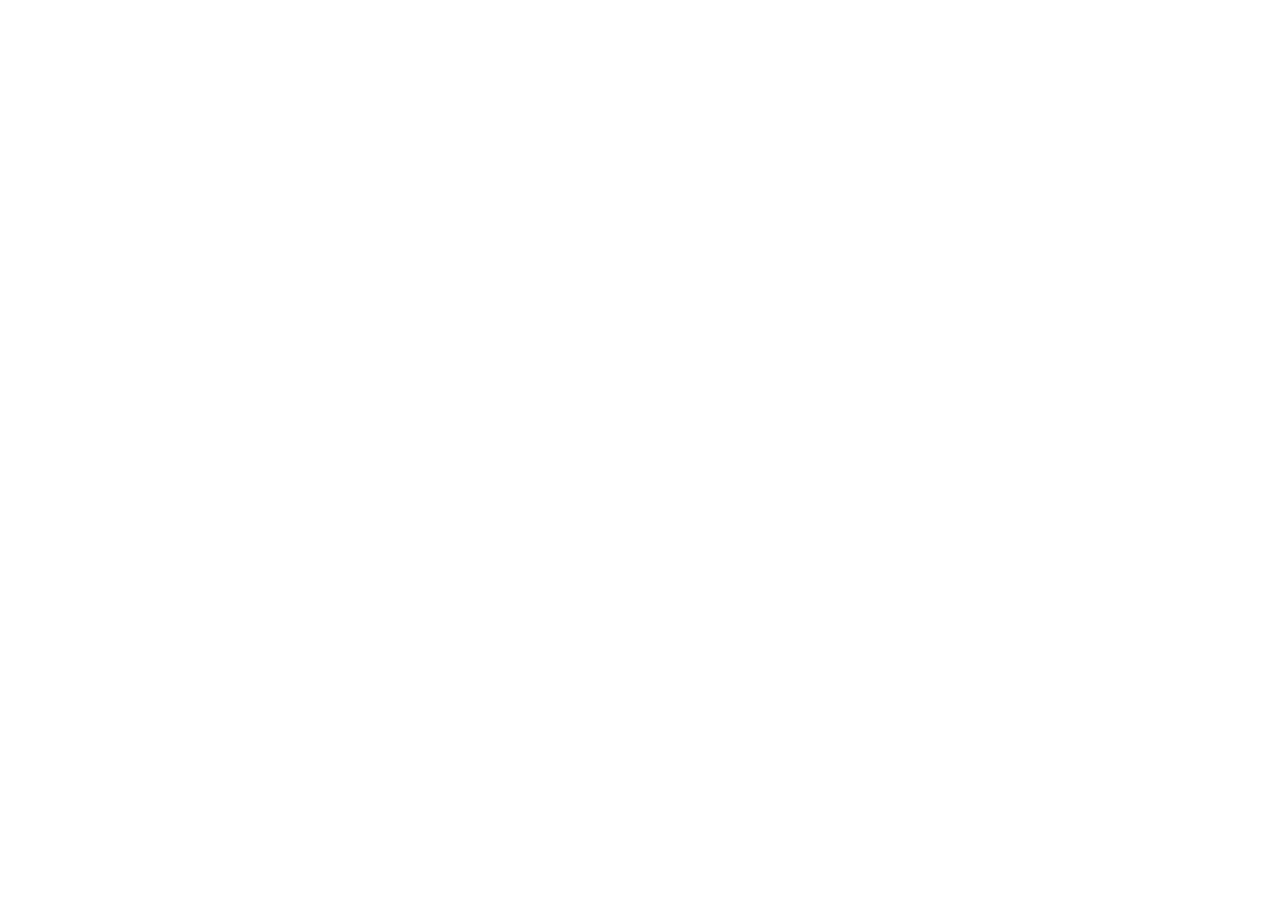
==== index.html @ ce088640 "initial commit" ====
<!DOCTYPE html>
<html ng-app="WeddingApp">
<head>
	<title>Kendall & Greg: MARRIED</title>
	<link rel="stylesheet" href="https://maxcdn.bootstrapcdn.com/bootstrap/3.3.6/css/bootstrap.min.css">
	<link rel="stylesheet" href="css/style.css">

	<script src="https://cdnjs.cloudflare.com/ajax/libs/angular.js/1.5.0/angular.js"></script>
	<script src="https://cdnjs.cloudflare.com/ajax/libs/angular.js/1.5.0/angular-animate.js"></script>
	<script src="https://cdnjs.cloudflare.com/ajax/libs/angular-ui-bootstrap/1.2.4/ui-bootstrap-tpls.js"></script>
	<script src="https://cdnjs.cloudflare.com/ajax/libs/angular-ui-router/0.2.18/angular-ui-router.js"></script>

	<script src="/app/app.js"></script>
	<script src="/app/controllers.js"></script>
	<script src="/app/services.js"></script>
</head>
<body>

</body>
</html>
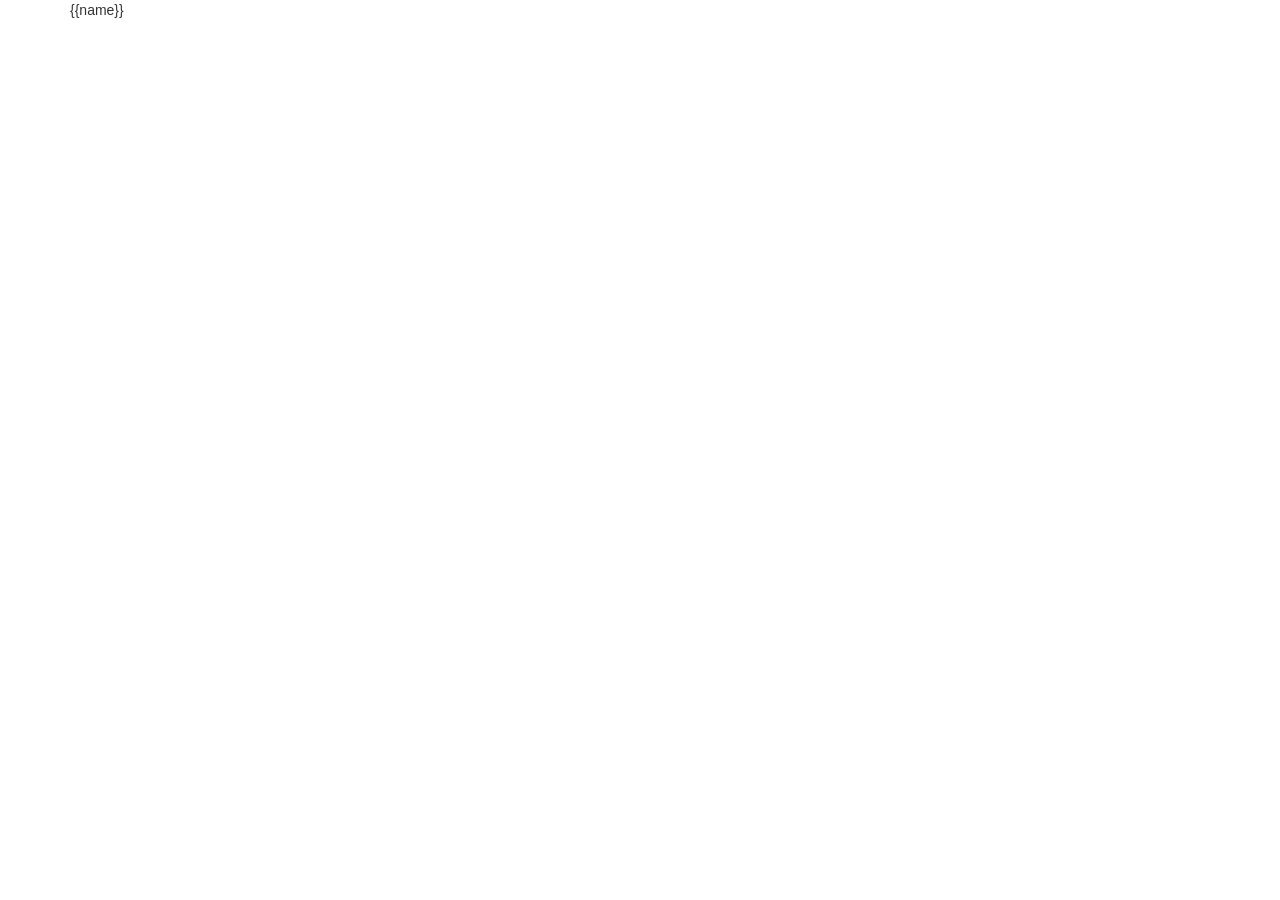
==== commit f74c8147: "angular working" ====
--- a/index.html
+++ b/index.html
@@ -2,6 +2,8 @@
 <html ng-app="WeddingApp">
 <head>
 	<title>Kendall & Greg: MARRIED</title>
+	<link rel="styleshee" href="https://maxcdn.bootstrapcdn.com/font-awesome/4.6.3/css/font-awesome.min.css">
+	<link rel="stylesheet" href="angular-bootstrap-lightbox/dist/angular-bootstrap-lightbox.css">
 	<link rel="stylesheet" href="https://maxcdn.bootstrapcdn.com/bootstrap/3.3.6/css/bootstrap.min.css">
 	<link rel="stylesheet" href="css/style.css">
 
@@ -9,12 +11,18 @@
 	<script src="https://cdnjs.cloudflare.com/ajax/libs/angular.js/1.5.0/angular-animate.js"></script>
 	<script src="https://cdnjs.cloudflare.com/ajax/libs/angular-ui-bootstrap/1.2.4/ui-bootstrap-tpls.js"></script>
 	<script src="https://cdnjs.cloudflare.com/ajax/libs/angular-ui-router/0.2.18/angular-ui-router.js"></script>
+	<script src="angular-bootstrap-lightbox/dist/angular-bootstrap-lightbox.js"></script>
 
 	<script src="/app/app.js"></script>
 	<script src="/app/controllers.js"></script>
 	<script src="/app/services.js"></script>
 </head>
-<body>
+<body ng-controller="GalleryCtrl">
+
+	<div class="container">
+    <!-- <div ui-view></div> -->
+    {{name}}
+  </div>
 
 </body>
 </html>
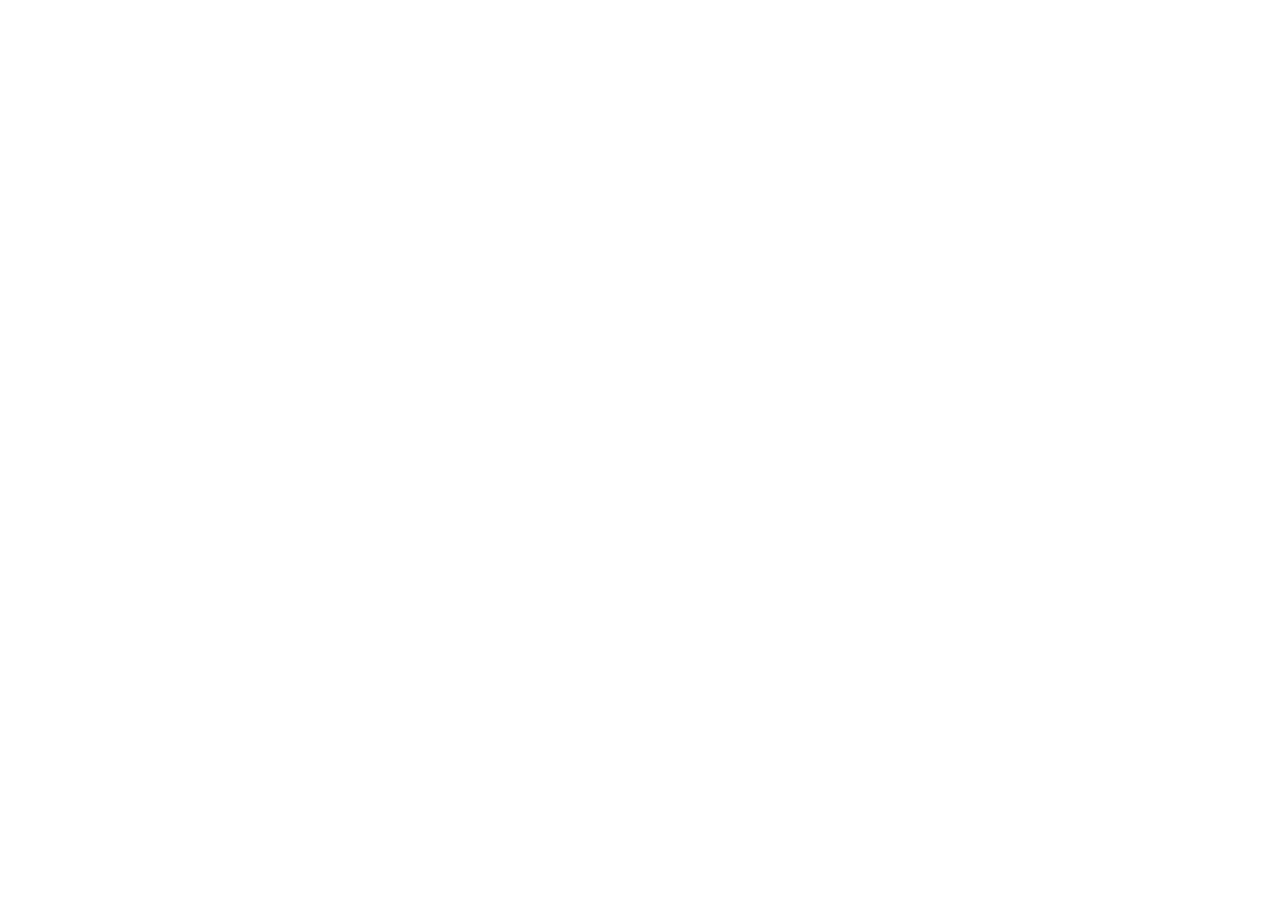
==== commit ce5f9e22: "ui router, controllers, and services set up" ====
--- a/index.html
+++ b/index.html
@@ -17,11 +17,10 @@
 	<script src="/app/controllers.js"></script>
 	<script src="/app/services.js"></script>
 </head>
-<body ng-controller="GalleryCtrl">
+<body>
 
 	<div class="container">
-    <!-- <div ui-view></div> -->
-    {{name}}
+    <div ui-view></div>
   </div>
 
 </body>
